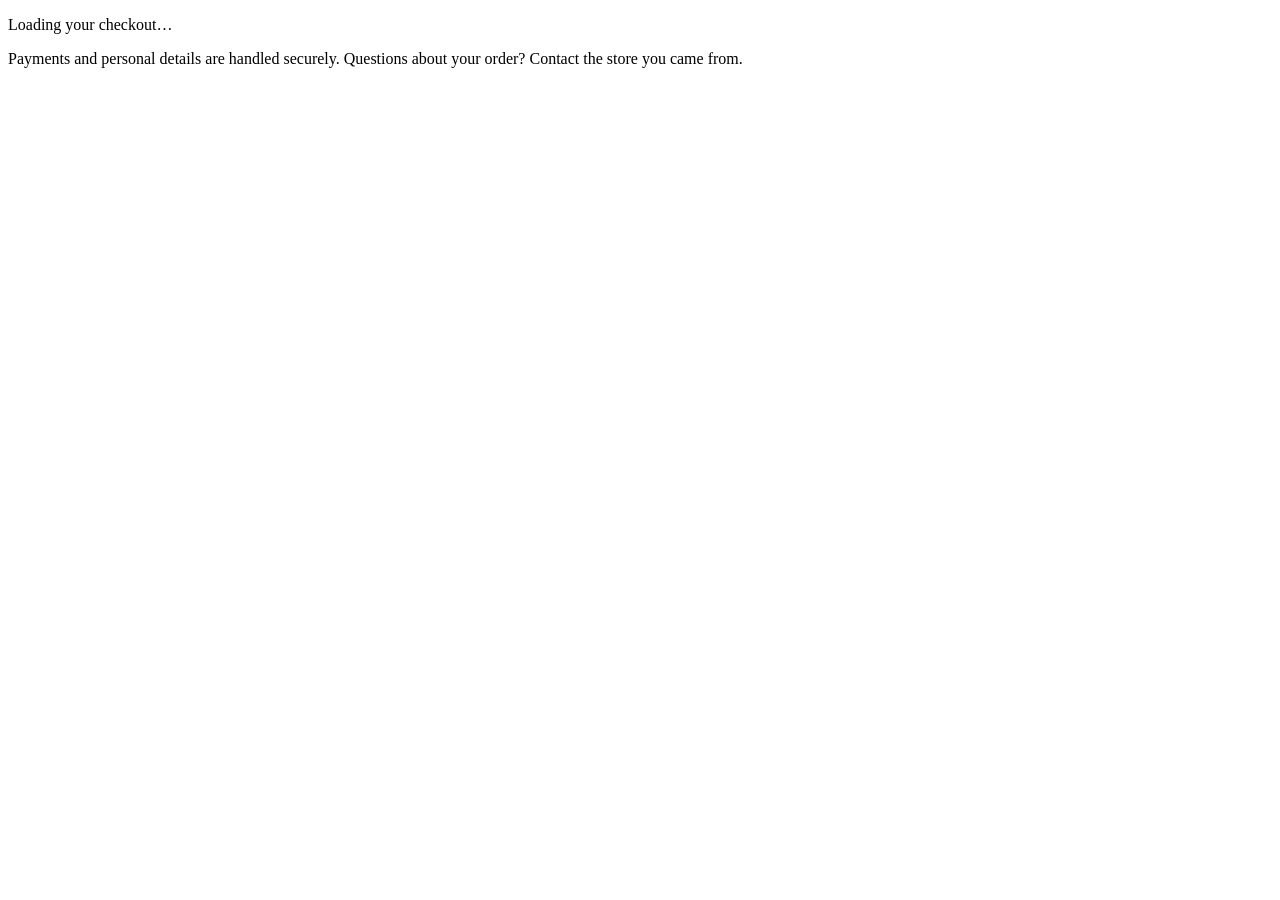
==== frontend/checkout/index.html @ 11f9cd1d "first commit" ====
<!doctype html>
<html lang="en" data-theme="light">
<head>
  <meta charset="utf-8">
  <meta name="viewport" content="width=device-width, initial-scale=1">
  <meta name="color-scheme" content="light">
  <title>Checkout</title>
  <link rel="stylesheet" href="/static/shared/tokens.css">
  <link rel="stylesheet" href="/static/checkout/checkout.css">
</head>
<body>
  <div class="page">
    <header class="site-header" id="site-header"></header>

    <nav class="stepper" id="stepper" aria-label="Progress" hidden></nav>

    <main class="layout" id="app">
      <div class="state-card" role="status">
        <div class="spinner" aria-hidden="true"></div>
        <p>Loading your checkout…</p>
      </div>
    </main>

    <footer class="foot">Payments and personal details are handled securely. Questions about your order? Contact the store you came from.</footer>
  </div>
  <script type="module" src="/static/checkout/checkout.js"></script>
</body>
</html>
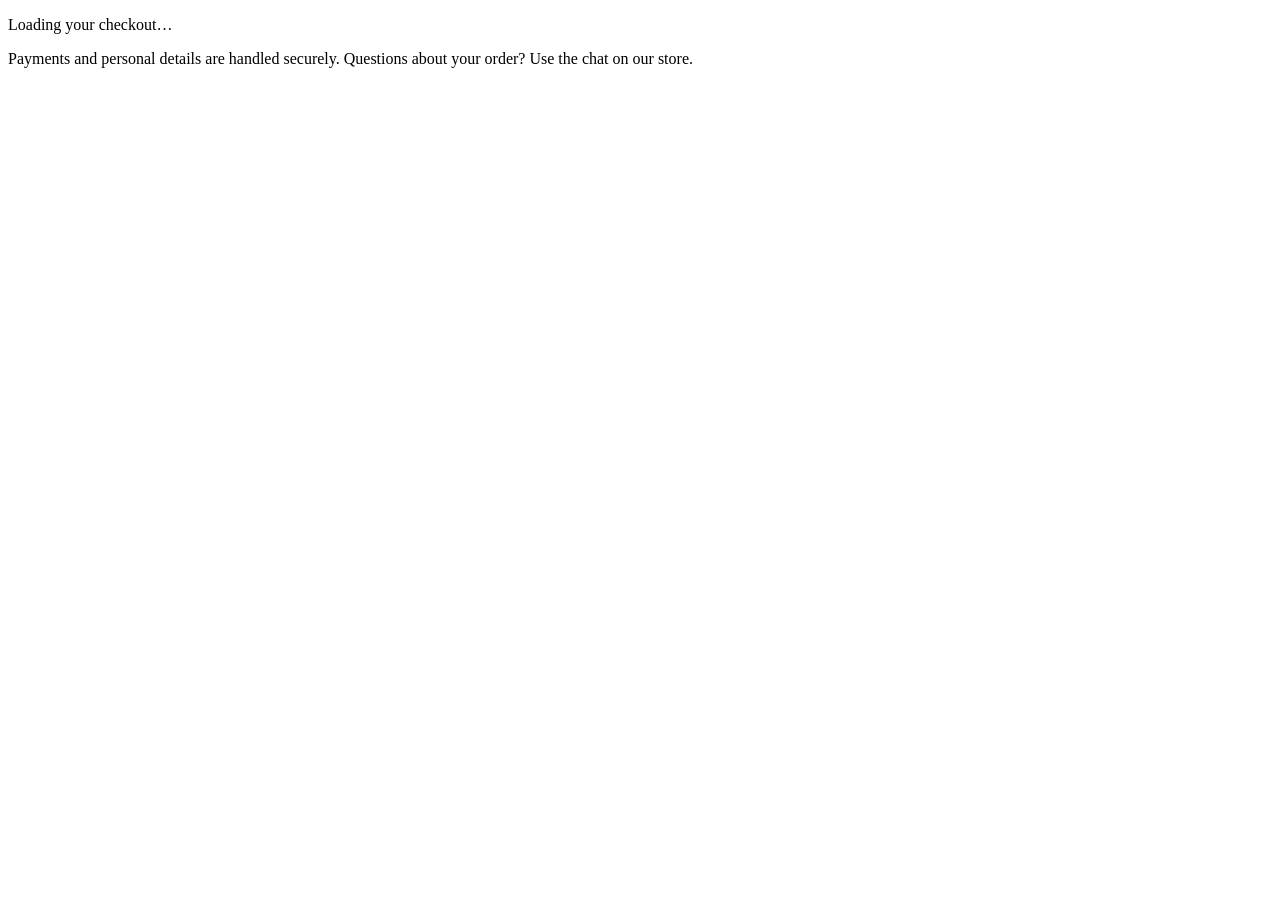
==== commit 50908442: "Checkout wording: point customers to the chat on the store Co-Authored-By: Claude Sonnet 5.5 <norepl" ====
--- a/frontend/checkout/index.html
+++ b/frontend/checkout/index.html
@@ -21,7 +21,7 @@
       </div>
     </main>
 
-    <footer class="foot">Payments and personal details are handled securely. Questions about your order? Contact the store you came from.</footer>
+    <footer class="foot">Payments and personal details are handled securely. Questions about your order? Use the chat on our store.</footer>
   </div>
   <script type="module" src="/static/checkout/checkout.js"></script>
 </body>
